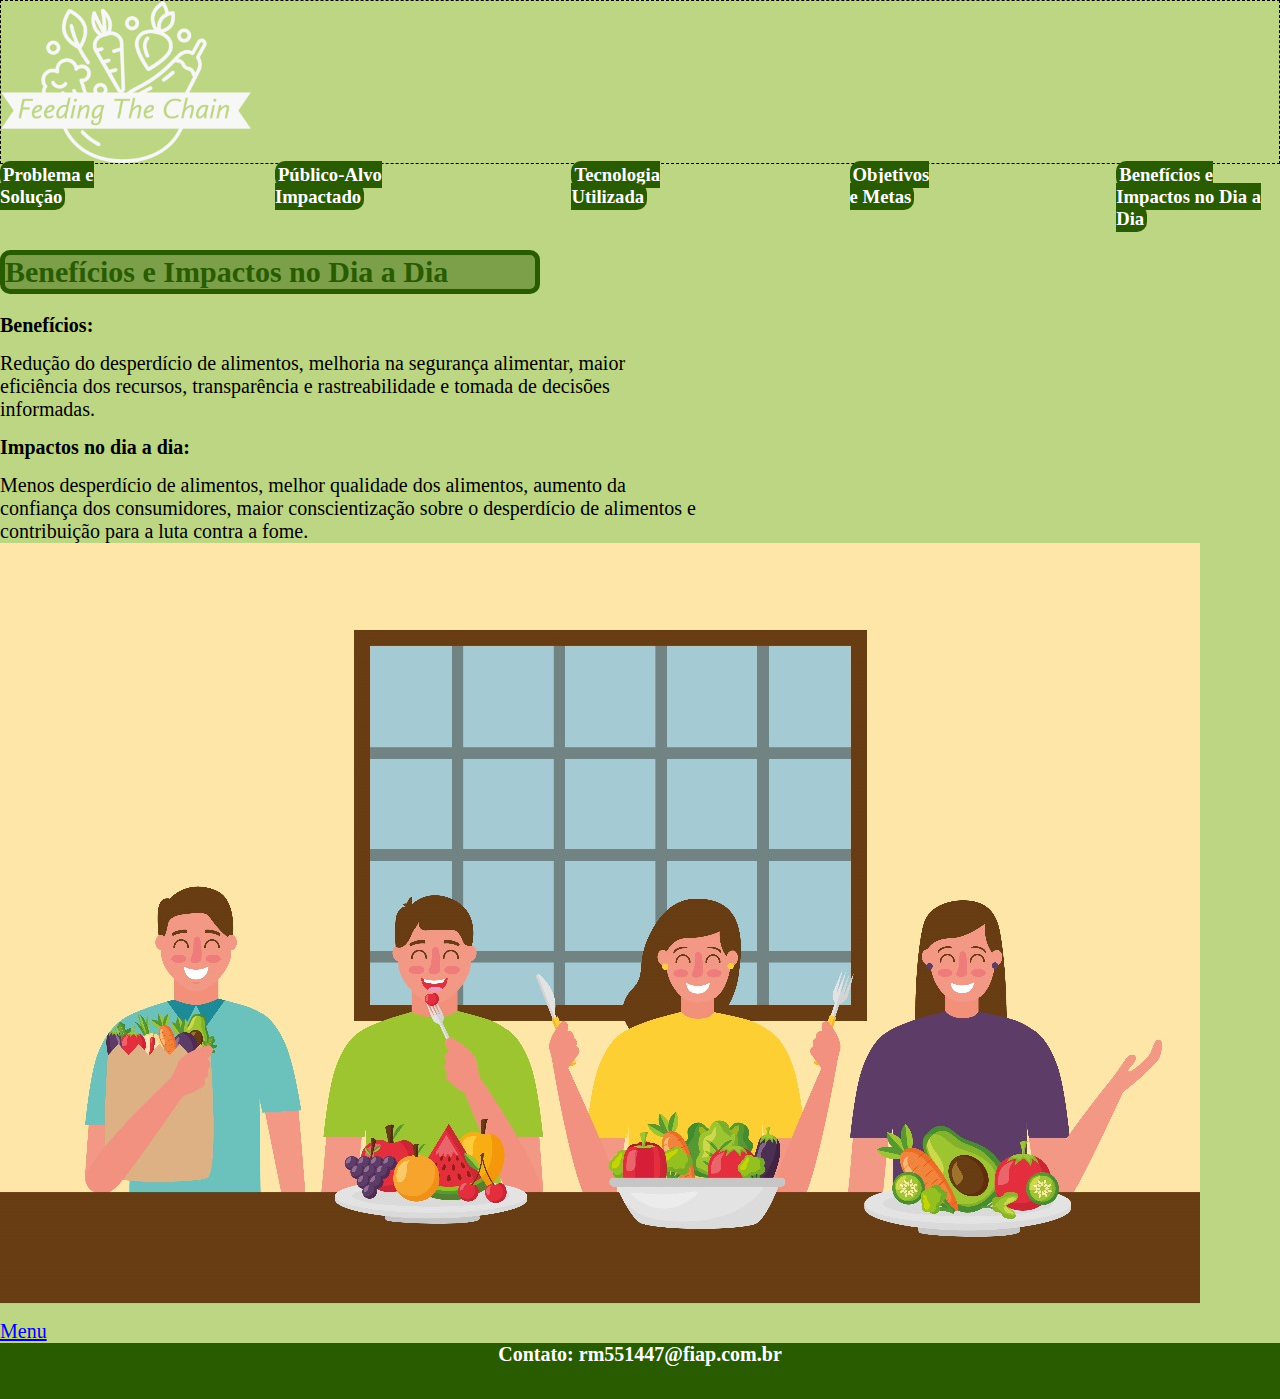
==== paginas/beneficios.html @ fbc32c8e "início" ====
<!DOCTYPE html>
<html lang="pt-br">
<head>
    <meta charset="UTF-8">
    <meta http-equiv="X-UA-Compatible" content="IE=edge">
    <meta name="viewport" content="width=device-width, initial-scale=1.0">
    <title>Feeding The Chain</title>
<link rel="stylesheet" href="paginas-css/beneficios.css">
</head>
<body>
    <div class="container">
    <div class="img"><img src="/img/logo.png" alt="logo" width="250px"></img></div>
    <div class="paginas">
        <h3><a class="problema" href="/paginas/problema.html">Problema e Solução</a></h3>
        <h3><a class="publico" href="/paginas/publico.html">Público-Alvo Impactado</a></h3>
        <h3><a class="tecnologia" href="/paginas/tecnologia.html">Tecnologia Utilizada</a></h3>
        <h3><a class="objetivos" href="/paginas/objetivos.html">Objetivos e Metas</a></h3>
        <h3><a class="beneficios" href="/paginas/beneficios.html">Benefícios e Impactos no Dia a Dia</a></h3>
        
    </div>
    </div>
    <h2 class="titulo">Benefícios e Impactos no Dia a Dia</h2>
    <div class="texto">
        <h4>Benefícios:</h4>
        <p>Redução do desperdício de alimentos, melhoria na segurança alimentar, maior eficiência dos recursos, transparência e rastreabilidade e tomada de decisões informadas.</p>
        <h4>Impactos no dia a dia:</h4>
        <p>Menos desperdício de alimentos, melhor qualidade dos alimentos, aumento da confiança dos consumidores, maior conscientização sobre o desperdício de alimentos e contribuição para a luta contra a fome.</p>
    </div>
    <div class="rodape"><a href="/index.html">Menu</a></div>
    <h1 class="rodape1">Contato: rm551447@fiap.com.br</h1>
</body>
</html>
---- paginas/paginas-css/beneficios.css ----
*{
    padding: 0;
    margin: 0;
    font-family:Arial, Helvetica, sans-serif ;
    background-color: #BDD684;
    box-sizing: border-box;
    font-family: 'Pangolin', cursive;
}

.rodape{
    background-color: #BDD684;
    display: flex;
    align-items: center;
    height: 800px;
    align-items: flex-end;
    font-size: 20px;
    background-image: url(/img/beneficios.jpg);
    width: 1200px;
}
.rodape1{
    background-color: #295c00;
    flex-direction: column;
    display: flex; 
    height: 56px;
    align-items: center;
    font-size: 20px;
    color: white;
}

.img{
    display: flex;
    justify-content: flex-start;
    border: 1px dashed black;
}

.paginas{
    display: flex;
    flex-direction: row;
    gap: 180px;
}

.problema{
    border-radius: 10px;
    background-color: #295c00;
    padding: 3px;
    color: white;
    text-decoration: none;
}
.publico{
    border-radius: 10px;
    background-color: #295c00;
    padding: 3px;
    color: white;
    text-decoration: none;
}
.tecnologia{
    border-radius: 10px;
    background-color: #295c00;
    padding: 3px;
    color: white;
    text-decoration: none;
}

.objetivos{
    border-radius: 10px;
    background-color: #295c00;
    padding: 3px;
    color: white;
    text-decoration: none;
}

.beneficios{
    border-radius: 10px;
    background-color: #295c00;
    padding: 3px;
    color: white;
    text-decoration: none;
}

.texto{
    gap: 15px;
    display: flex;
    flex-direction: column;
    width: 700px;
    font-size: 15px;
    margin-top: 20px;
    font-size: 20px;
}

.titulo{
    background-color: #295c0071;
    height: 100%;
    width: 540px;
    border-radius: 10px;
    border: 5px solid #295c00;
    font-size: 30px;
    color: #295c00;
    margin-top: 20px;
}
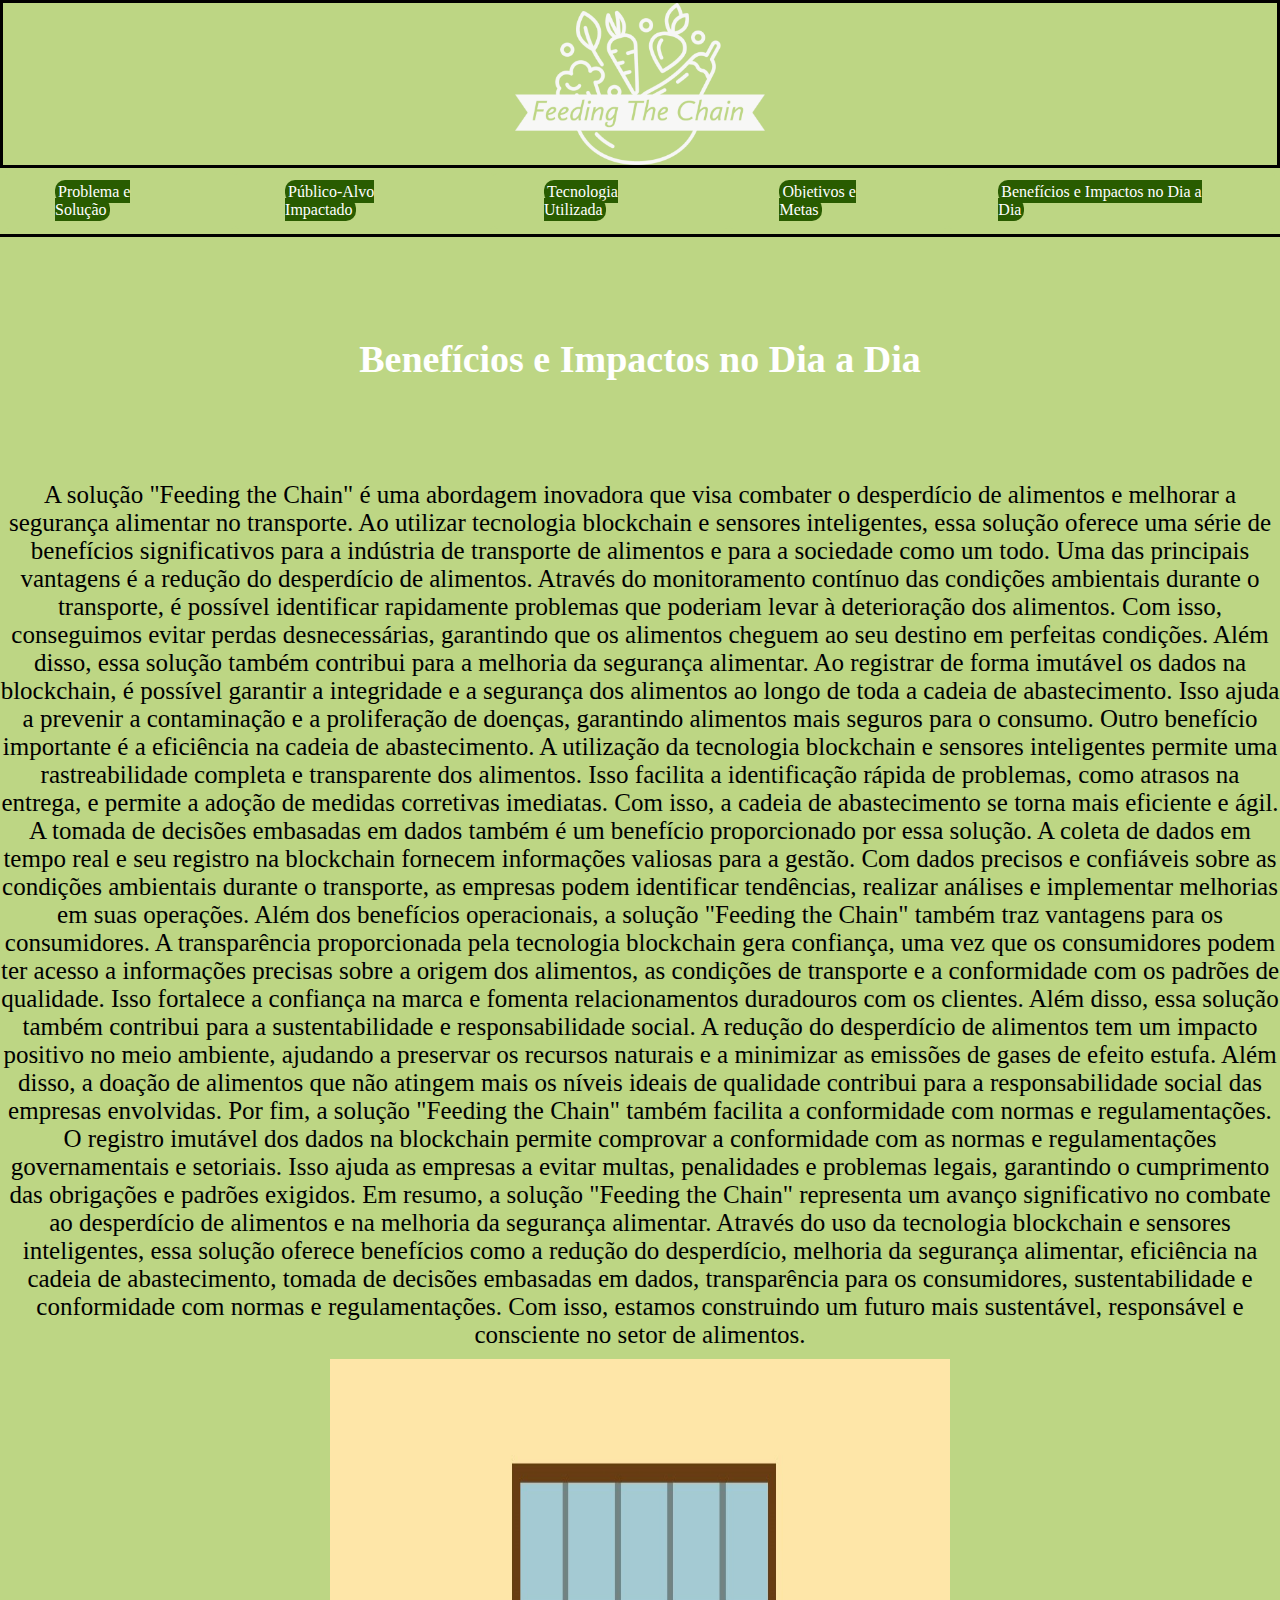
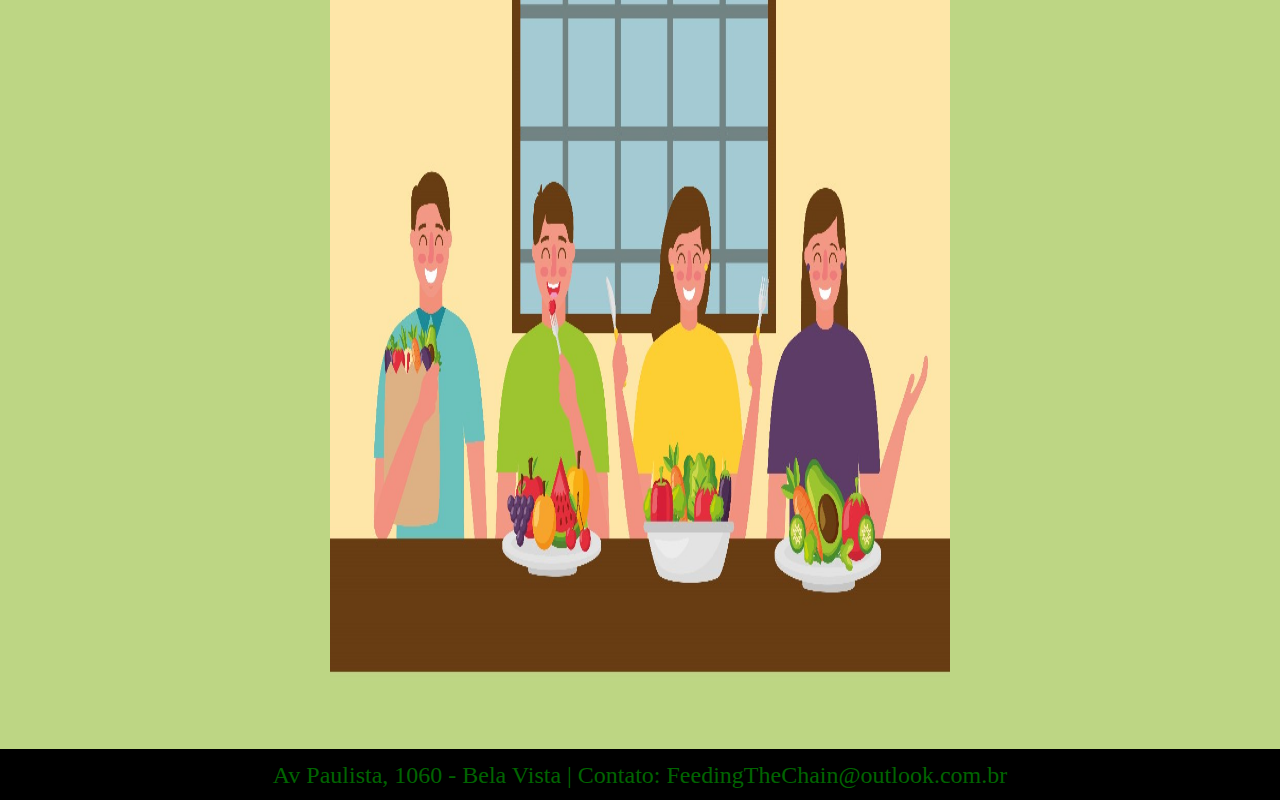
==== commit 5f116782: "reset páginas" ====
--- a/paginas/beneficios.html
+++ b/paginas/beneficios.html
@@ -9,24 +9,57 @@
 </head>
 <body>
     <div class="container">
-    <div class="img"><img src="/img/logo.png" alt="logo" width="250px"></img></div>
-    <div class="paginas">
-        <h3><a class="problema" href="/paginas/problema.html">Problema e Solução</a></h3>
-        <h3><a class="publico" href="/paginas/publico.html">Público-Alvo Impactado</a></h3>
-        <h3><a class="tecnologia" href="/paginas/tecnologia.html">Tecnologia Utilizada</a></h3>
-        <h3><a class="objetivos" href="/paginas/objetivos.html">Objetivos e Metas</a></h3>
-        <h3><a class="beneficios" href="/paginas/beneficios.html">Benefícios e Impactos no Dia a Dia</a></h3>
         
+    <header>
+        <img src="/img/logo.png" alt="logo" width="250px"><a href="/index.html"></a></img>
+    </header>
+
+
+    <nav>
+        <ul>
+            <li><a class="problema" href="/paginas/problema.html">Problema e Solução</a></li>
+            <li><a class="publico" href="/paginas/publico.html">Público-Alvo Impactado</a></li>
+            <li><a class="tecnologia" href="/paginas/tecnologia.html">Tecnologia Utilizada</a></li>
+            <li><a class="objetivos" href="/paginas/objetivos.html">Objetivos e Metas</a></li>
+            <li><a class="beneficios" href="/paginas/beneficios.html">Benefícios e Impactos no Dia a Dia</a></li>
+        </ul>
+    </nav>
+
+
+
+        
+
+    <main>
+        <h1 class="texto">Benefícios e Impactos no Dia a Dia</h1>
+
+        <p>A solução "Feeding the Chain" é uma abordagem inovadora que visa combater o desperdício de alimentos e melhorar a segurança alimentar no transporte. Ao utilizar tecnologia blockchain e sensores inteligentes, essa solução oferece uma série de benefícios significativos para a indústria de transporte de alimentos e para a sociedade como um todo.
+
+            Uma das principais vantagens é a redução do desperdício de alimentos. Através do monitoramento contínuo das condições ambientais durante o transporte, é possível identificar rapidamente problemas que poderiam levar à deterioração dos alimentos. Com isso, conseguimos evitar perdas desnecessárias, garantindo que os alimentos cheguem ao seu destino em perfeitas condições.
+            
+            Além disso, essa solução também contribui para a melhoria da segurança alimentar. Ao registrar de forma imutável os dados na blockchain, é possível garantir a integridade e a segurança dos alimentos ao longo de toda a cadeia de abastecimento. Isso ajuda a prevenir a contaminação e a proliferação de doenças, garantindo alimentos mais seguros para o consumo.
+            
+            Outro benefício importante é a eficiência na cadeia de abastecimento. A utilização da tecnologia blockchain e sensores inteligentes permite uma rastreabilidade completa e transparente dos alimentos. Isso facilita a identificação rápida de problemas, como atrasos na entrega, e permite a adoção de medidas corretivas imediatas. Com isso, a cadeia de abastecimento se torna mais eficiente e ágil.
+            
+            A tomada de decisões embasadas em dados também é um benefício proporcionado por essa solução. A coleta de dados em tempo real e seu registro na blockchain fornecem informações valiosas para a gestão. Com dados precisos e confiáveis sobre as condições ambientais durante o transporte, as empresas podem identificar tendências, realizar análises e implementar melhorias em suas operações.
+            
+            Além dos benefícios operacionais, a solução "Feeding the Chain" também traz vantagens para os consumidores. A transparência proporcionada pela tecnologia blockchain gera confiança, uma vez que os consumidores podem ter acesso a informações precisas sobre a origem dos alimentos, as condições de transporte e a conformidade com os padrões de qualidade. Isso fortalece a confiança na marca e fomenta relacionamentos duradouros com os clientes.
+            
+            Além disso, essa solução também contribui para a sustentabilidade e responsabilidade social. A redução do desperdício de alimentos tem um impacto positivo no meio ambiente, ajudando a preservar os recursos naturais e a minimizar as emissões de gases de efeito estufa. Além disso, a doação de alimentos que não atingem mais os níveis ideais de qualidade contribui para a responsabilidade social das empresas envolvidas.
+            
+            Por fim, a solução "Feeding the Chain" também facilita a conformidade com normas e regulamentações. O registro imutável dos dados na blockchain permite comprovar a conformidade com as normas e regulamentações governamentais e setoriais. Isso ajuda as empresas a evitar multas, penalidades e problemas legais, garantindo o cumprimento das obrigações e padrões exigidos.
+            
+            Em resumo, a solução "Feeding the Chain" representa um avanço significativo no combate ao desperdício de alimentos e na melhoria da segurança alimentar. Através do uso da tecnologia blockchain e sensores inteligentes, essa solução oferece benefícios como a redução do desperdício, melhoria da segurança alimentar, eficiência na cadeia de abastecimento, tomada de decisões embasadas em dados, transparência para os consumidores, sustentabilidade e conformidade com normas e regulamentações. Com isso, estamos construindo um futuro mais sustentável, responsável e consciente no setor de alimentos.</p>
+
+        <img src="/img/beneficios.jpg" alt="imagem de benefícios">
+
+    </main>
+
+
+
+
+        <footer>
+            <p>Av Paulista, 1060 - Bela Vista | Contato: FeedingTheChain@outlook.com.br</p>
+        </footer>
     </div>
-    </div>
-    <h2 class="titulo">Benefícios e Impactos no Dia a Dia</h2>
-    <div class="texto">
-        <h4>Benefícios:</h4>
-        <p>Redução do desperdício de alimentos, melhoria na segurança alimentar, maior eficiência dos recursos, transparência e rastreabilidade e tomada de decisões informadas.</p>
-        <h4>Impactos no dia a dia:</h4>
-        <p>Menos desperdício de alimentos, melhor qualidade dos alimentos, aumento da confiança dos consumidores, maior conscientização sobre o desperdício de alimentos e contribuição para a luta contra a fome.</p>
-    </div>
-    <div class="rodape"><a href="/index.html">Menu</a></div>
-    <h1 class="rodape1">Contato: rm551447@fiap.com.br</h1>
 </body>
 </html>--- a/paginas/paginas-css/beneficios.css
+++ b/paginas/paginas-css/beneficios.css
@@ -4,40 +4,110 @@
     font-family:Arial, Helvetica, sans-serif ;
     background-color: #BDD684;
     box-sizing: border-box;
-    font-family: 'Pangolin', cursive;
+    font-family:'Times New Roman', Times, serif
 }
 
-.rodape{
-    background-color: #BDD684;
+.container{ /*toda a pagina*/
+    display: flex; 
+    flex-direction: column; /*quis organizar todo o conteudo dentro */
+    min-height: 100vh; /*peguie meu container inteiro e deixei do tamanho da janela do navegador*/
+}
+
+
+
+header{
+    width: 100%;
+    height: auto;
+    display: flex;
+    justify-content: center;
+    border: 3px solid black;
+}
+
+
+nav{
+    width: 100%;
+    min-height: 2em;
+    border-bottom: 3px solid black;
+    display: flex;
+    justify-content: center;
+    padding: 5px;
+}
+
+
+nav ul{
+    display: flex;
+    list-style: none; /*define as bolinhas na lista */ 
+}
+
+
+nav ul li{
+    text-decoration: none;
+    display: inline-block;
+    padding: 10px 50px; /* Tenho q colcoar o padding no link, para que o botão fique totalmente clicável*/
+    color: bisque;
+    border-radius: 5px;
+}
+
+
+nav ul li a:hover{
+    background-color: antiquewhite;
+    color: black;
+
+}
+
+
+main{
+    
+    width: 100%;
+    /* min-height: calc(100vh - 200px); */
+    flex-grow: 1;
+    border-bottom: 3px solid black;
+
+}
+
+
+main p{
+    text-align: center;
+    font-size: 25px;
+}
+
+
+main img{
+    justify-items: center;
+    width: 1000px;
+    height: 1000px;
+    display: block;
+    margin-left: auto;
+    margin-right: auto;
+    width: 50%;
+    padding: 10px 10px 10px 10px;
+}
+
+
+ footer{
+    width: 100%;
+    min-height: 3em;
+    justify-content: center;
     display: flex;
     align-items: center;
-    height: 800px;
-    align-items: flex-end;
-    font-size: 20px;
-    background-image: url(/img/beneficios.jpg);
-    width: 1200px;
-}
-.rodape1{
-    background-color: #295c00;
-    flex-direction: column;
-    display: flex; 
-    height: 56px;
-    align-items: center;
-    font-size: 20px;
-    color: white;
+    background-color: black;
+
 }
 
-.img{
-    display: flex;
-    justify-content: flex-start;
-    border: 1px dashed black;
+
+footer p{
+    font-size: 1.5em;
+    color: darkgreen;
+    background-color: black;
 }
+
 
 .paginas{
     display: flex;
     flex-direction: row;
     gap: 180px;
 }
+
 
 .problema{
     border-radius: 10px;
@@ -46,6 +116,7 @@
     color: white;
     text-decoration: none;
 }
+
 .publico{
     border-radius: 10px;
     background-color: #295c00;
@@ -53,6 +124,7 @@
     color: white;
     text-decoration: none;
 }
+
 .tecnologia{
     border-radius: 10px;
     background-color: #295c00;
@@ -78,22 +150,12 @@
 }
 
 .texto{
-    gap: 15px;
     display: flex;
+    align-items: center;
+    align-content: center;
+    color: white;
+    padding: 100px;  
     flex-direction: column;
-    width: 700px;
-    font-size: 15px;
-    margin-top: 20px;
-    font-size: 20px;
-}
-
-.titulo{
-    background-color: #295c0071;
-    height: 100%;
-    width: 540px;
-    border-radius: 10px;
-    border: 5px solid #295c00;
-    font-size: 30px;
-    color: #295c00;
-    margin-top: 20px;
-}
+    font-size: 38px;
+    
+}